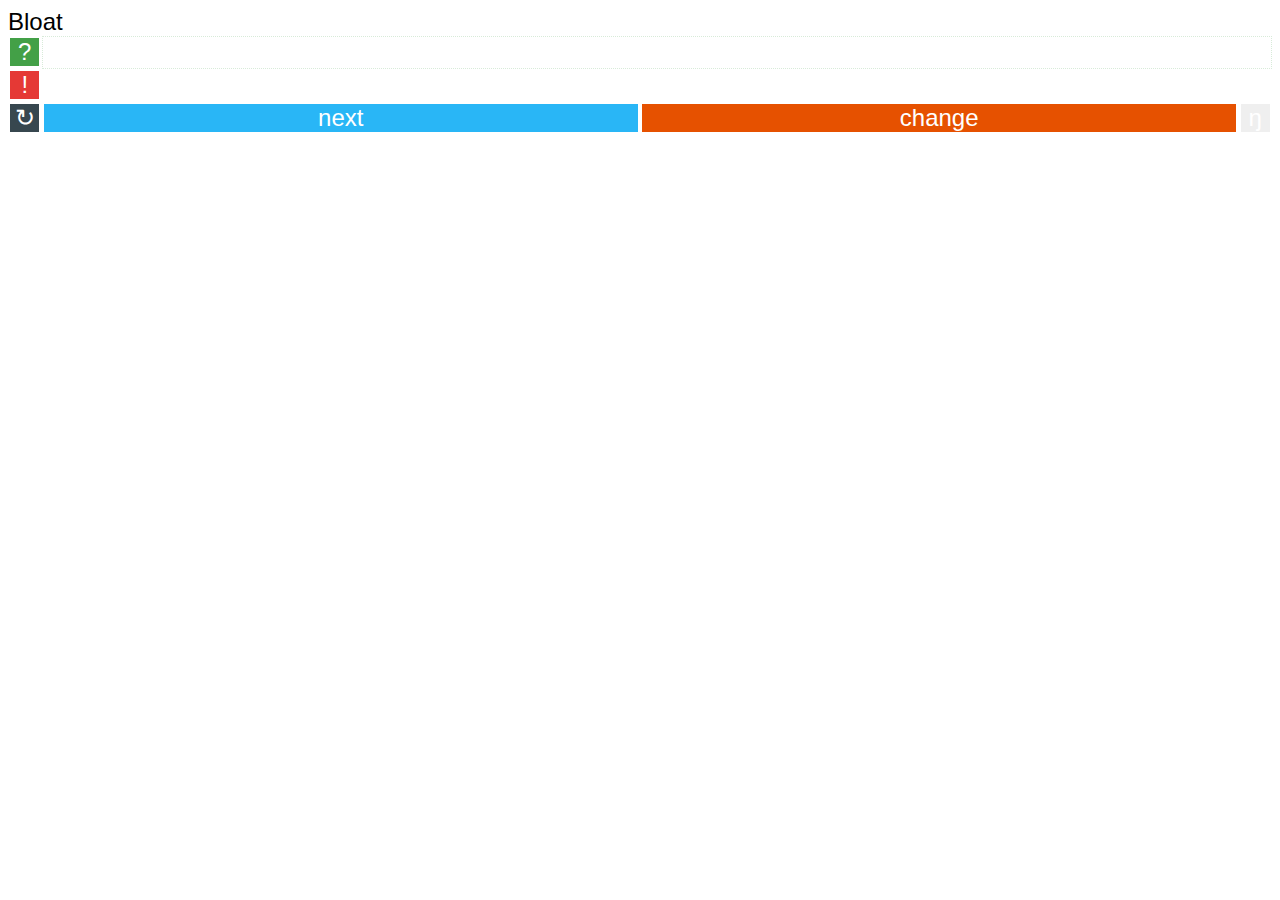
==== english/index.html @ 3dbec139 "blocks" ====
<!doctype html>
<html lang="en">
<head>
    <meta charset="UTF-8">
    <meta name="viewport" content="width=device-width, initial-scale=1.0">
    <title>&#331;</title>
    <meta charset="UTF-8">
    <link rel="stylesheet" href="style.css" type="text/css">
    <script src="jsdiff.js"></script>
    <script src="script.js"></script>
</head>
<body>
<div class="row">
    <div id="originalText"></div>
</div>
<div class="row">
    <button id="hintButton" class="col-1" onclick="hint()">?</button>
    <div spellcheck="false"
         contenteditable="true"
         id="typedAnswer"
         onfocus="this.innerHTML=this.dataset.content?this.dataset.content:''"
         onkeyup="this.dataset.content=this.innerHTML" class="col-0"></div>
</div>
<div class="row">
    <button id="answerButton" class="col-1">!</button>
    <div id="answer" class="hide col-0"></div>
</div>
<div class="row">
    <button id="eraseCookie" class="col-1" onclick="eraseCookie('shown'); location.reload(true)">&#x21bb;</button>
    <button id="nextQuestion" class="col-0" onclick="fetchData()">next</button>
    <button id="changeBlock" class="col-0" onclick="changeBlock()">change</button>
    <button id="setup" class="col-1">&#331;</button>
</div>
<div id="thumbsUp" class="hide">&#128077;</div>
</body>
</html>
---- english/style.css ----
code {
    white-space: pre;
    word-break: normal;
    word-wrap: normal;
}

div.hide {
    display: none !important;
}

.row {
    display: flex;
    min-width: 10em;
    min-height: 1.6em;
}

.row::after {
    content: "";
    clear: both;
    display: block;
}

.col-1 {
    flex: 0 0 1.2em;
}

.col-0 {
    flex: auto;
    min-width: 6em;
}

button {
    font-size: 1.5em;
    width: 1em;
    min-width: 1em;
    color: white;
    border: 0;
    margin: 0.1em;
    padding: 0;
}

button#hintButton {
    background-color: rgba(67, 160, 71, 1)
}

button#answerButton {
    background-color: rgba(229, 57, 53, 1)
}

button#eraseCookie {
    background-color: rgba(55, 71, 79, 1)
}

button#nextQuestion {
    background-color: rgba(41,182,246 ,1)
}

button#changeBlock {
    background-color: rgba(230,81,0 ,1)
}

div#typedAnswer {
    border: 1px dotted rgba(67, 160, 71, 0.2);
}

div#answer {
    border: 1px dotted rgba(229, 57, 53, 0.2);
    border-top-width: 0;
}

div#typedAnswer, div#answer, div#originalText {
    font-size: 1.5em;
    font-family: "Trebuchet MS", sans-serif;
}

del {
    background: #FFE6E6;
    text-decoration: line-through;
}

#thumbsUp {
    font-size: 5em;
    display: flex;
    align-items: center;
    justify-content: center;
    position: fixed;
    top: 0;
    left: 0;
    width: 100%;
    height: 100%;
    overflow: hidden;
}
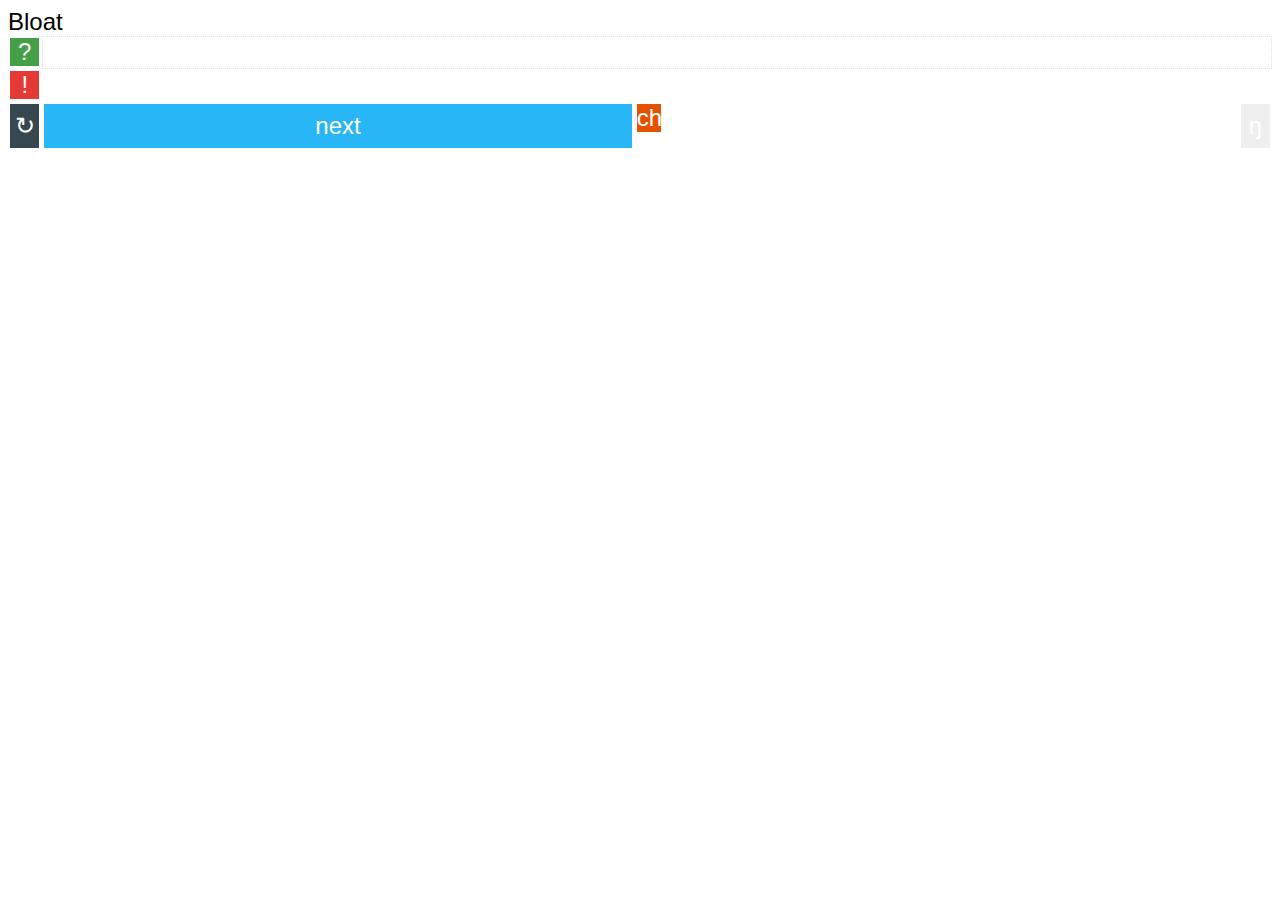
==== commit be5b64f3: "new diff" ====
--- a/english/index.html
+++ b/english/index.html
@@ -6,29 +6,32 @@
     <title>&#331;</title>
     <meta charset="UTF-8">
     <link rel="stylesheet" href="style.css" type="text/css">
-    <script src="jsdiff.js"></script>
+    <script src="diff.min.js"></script>
     <script src="script.js"></script>
 </head>
 <body>
 <div class="row">
     <div id="originalText"></div>
 </div>
-<div class="row">
+<div class="row rowStretched">
     <button id="hintButton" class="col-1" onclick="hint()">?</button>
     <div spellcheck="false"
          contenteditable="true"
          id="typedAnswer"
-         onfocus="this.innerHTML=this.dataset.content?this.dataset.content:''"
-         onkeyup="this.dataset.content=this.innerHTML" class="col-0"></div>
+         onfocus="this.textContent=this.dataset.content?this.dataset.content:''"
+         onkeyup="this.dataset.content=this.textContent.replace(/(<([^>]+)>)/ig,'');" class="col-0"></div>
 </div>
-<div class="row">
+<div class="row rowStretched">
     <button id="answerButton" class="col-1">!</button>
     <div id="answer" class="hide col-0"></div>
 </div>
 <div class="row">
     <button id="eraseCookie" class="col-1" onclick="eraseCookie('shown'); location.reload(true)">&#x21bb;</button>
     <button id="nextQuestion" class="col-0" onclick="fetchData()">next</button>
-    <button id="changeBlock" class="col-0" onclick="changeBlock()">change</button>
+    <div id="blocks" class="col-0">
+            <button id="changeBlock" onclick="chooseBlock()">change</button>
+            <ul id="availableBlocks" class="hide"></ul>
+    </div>
     <button id="setup" class="col-1">&#331;</button>
 </div>
 <div id="thumbsUp" class="hide">&#128077;</div>
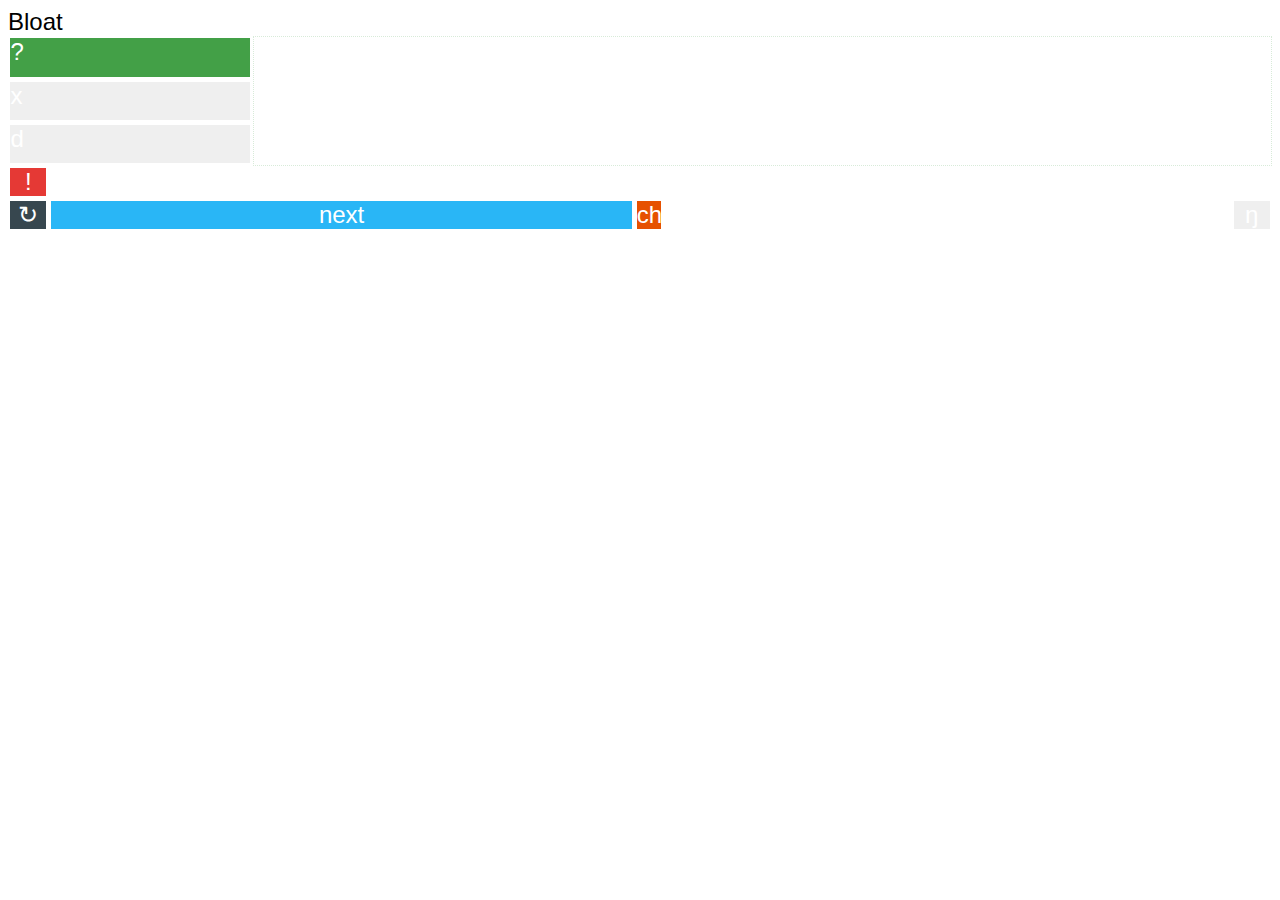
==== commit e2da28b9: "flex" ====
--- a/english/index.html
+++ b/english/index.html
@@ -6,34 +6,43 @@
     <title>&#331;</title>
     <meta charset="UTF-8">
     <link rel="stylesheet" href="style.css" type="text/css">
+    <link rel="stylesheet" href="flex.css" type="text/css">
     <script src="diff.min.js"></script>
     <script src="script.js"></script>
 </head>
 <body>
-<div class="row">
-    <div id="originalText"></div>
-</div>
-<div class="row rowStretched">
-    <button id="hintButton" class="col-1" onclick="hint()">?</button>
-    <div spellcheck="false"
-         contenteditable="true"
-         id="typedAnswer"
-         onfocus="this.textContent=this.dataset.content?this.dataset.content:''"
-         onkeyup="this.dataset.content=this.textContent.replace(/(<([^>]+)>)/ig,'');" class="col-0"></div>
-</div>
-<div class="row rowStretched">
-    <button id="answerButton" class="col-1">!</button>
-    <div id="answer" class="hide col-0"></div>
-</div>
-<div class="row">
-    <button id="eraseCookie" class="col-1" onclick="eraseCookie('shown'); location.reload(true)">&#x21bb;</button>
-    <button id="nextQuestion" class="col-0" onclick="fetchData()">next</button>
-    <div id="blocks" class="col-0">
+<section class="rowContainer">
+    <div class="row">
+        <div id="originalText"></div>
+    </div>
+    <div class="columnContainer row">
+        <div class="columnContainer">
+            <div class="rowContainer column column1em">
+                <button id="hintButton" class="row" onclick="hint()">?</button>
+                <button id="clearButton" class="row row1em" onclick="hint()">x</button>
+                <button id="replaceButton" class="row row1em" onclick="hint()">d</button>
+            </div>
+        </div>
+        <div class="column" spellcheck="false" contenteditable="true" id="typedAnswer"
+             onfocus="this.innerHTML=this.dataset.content?this.dataset.content.split('\n').forEach((line, i) => { i>0?`<div>${line}</div>`:line})''"
+             onkeyup="this.dataset.content=this.innerHTML.replace(/(<div>)/ig,'\n').replace(/(<([^>]+)>)/ig,'');"></div>
+    </div>
+    <div class="columnContainer row">
+        <button id="answerButton" class="column column1em">!</button>
+        <div id="answer" class="column hide"></div>
+    </div>
+    <div class="columnContainer row">
+
+        <button id="eraseCookie" class="column columnUp column1em"
+                onclick="eraseCookie('shown'); location.reload(true)">&#x21bb;</button>
+        <button id="nextQuestion" class="column columnUp" onclick="fetchData()">next</button>
+        <div id="blocks" class="rowContainer column">
             <button id="changeBlock" onclick="chooseBlock()">change</button>
             <ul id="availableBlocks" class="hide"></ul>
+        </div>
+        <button id="setup" class="column column1em columnUp">&#331;</button>
     </div>
-    <button id="setup" class="col-1">&#331;</button>
-</div>
+</section>
 <div id="thumbsUp" class="hide">&#128077;</div>
 </body>
-</html>+</html>
--- a/english/flex.css
+++ b/english/flex.css
@@ -0,0 +1,29 @@
+.rowContainer{
+    display: flex;
+    flex-direction: column;
+}
+
+.columnContainer{
+    display: flex;
+    flex-direction: row;
+}
+
+.column {
+    flex: 1 1 auto;
+}
+
+.column1em {
+    flex: 0 0 1.5em !important;
+}
+
+.row {
+    flex: 1 1 auto;
+}
+
+.row1em {
+    flex: 0 1 1em !important;
+}
+
+.columnUp {
+    align-self: flex-start !important;
+}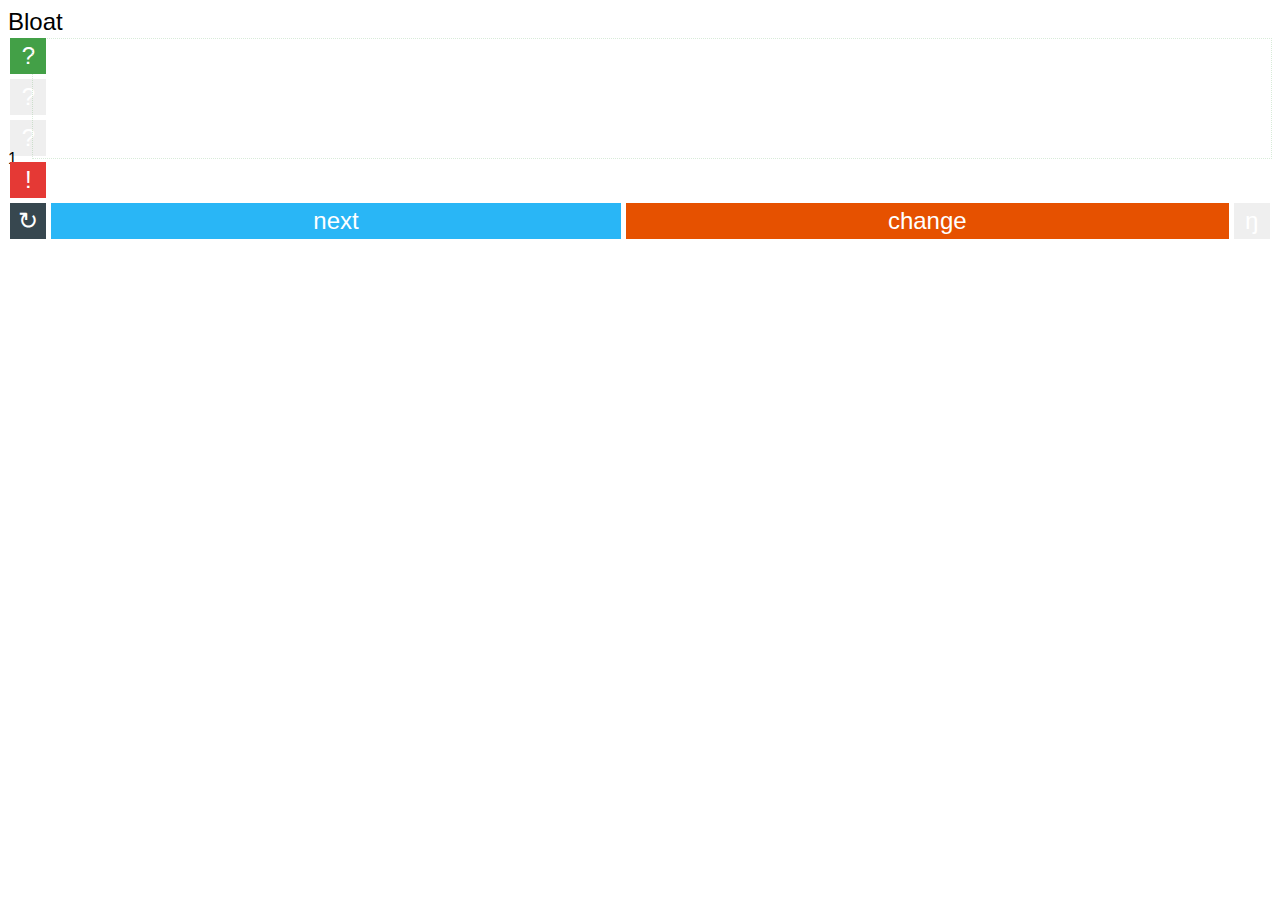
==== commit 53943c64: "flex" ====
--- a/english/index.html
+++ b/english/index.html
@@ -6,43 +6,37 @@
     <title>&#331;</title>
     <meta charset="UTF-8">
     <link rel="stylesheet" href="style.css" type="text/css">
-    <link rel="stylesheet" href="flex.css" type="text/css">
     <script src="diff.min.js"></script>
     <script src="script.js"></script>
 </head>
 <body>
-<section class="rowContainer">
-    <div class="row">
-        <div id="originalText"></div>
+<div class="row">
+    <div id="originalText"></div>
+</div>
+<div class="row rowStretched">
+    <div class="col-1">
+        <button id="hintButton" onclick="hint()">?</button>
+        <button id="hintButton1" onclick="hint()">?</button>
+        <button id="hintButton2" onclick="hint()">?</button>
+        <div style="line-height: 1px; height: 1px">1</div>
     </div>
-    <div class="columnContainer row">
-        <div class="columnContainer">
-            <div class="rowContainer column column1em">
-                <button id="hintButton" class="row" onclick="hint()">?</button>
-                <button id="clearButton" class="row row1em" onclick="hint()">x</button>
-                <button id="replaceButton" class="row row1em" onclick="hint()">d</button>
-            </div>
-        </div>
-        <div class="column" spellcheck="false" contenteditable="true" id="typedAnswer"
-             onfocus="this.innerHTML=this.dataset.content?this.dataset.content.split('\n').forEach((line, i) => { i>0?`<div>${line}</div>`:line})''"
-             onkeyup="this.dataset.content=this.innerHTML.replace(/(<div>)/ig,'\n').replace(/(<([^>]+)>)/ig,'');"></div>
-    </div>
-    <div class="columnContainer row">
-        <button id="answerButton" class="column column1em">!</button>
-        <div id="answer" class="column hide"></div>
-    </div>
-    <div class="columnContainer row">
-
-        <button id="eraseCookie" class="column columnUp column1em"
-                onclick="eraseCookie('shown'); location.reload(true)">&#x21bb;</button>
-        <button id="nextQuestion" class="column columnUp" onclick="fetchData()">next</button>
-        <div id="blocks" class="rowContainer column">
+    <div spellcheck="false" contenteditable="true" id="typedAnswer"
+         onfocus="this.innerHTML=this.dataset.content?this.dataset.content:''"
+         onkeyup="this.dataset.content=this.textContent.replace(/(<([^>]+)>)/ig,'');" class="col-0"></div>
+</div>
+<div class="row rowStretched">
+    <button id="answerButton" class="col-1">!</button>
+    <div id="answer" class="hide col-0"></div>
+</div>
+<div class="row">
+    <button id="eraseCookie" class="col-1" onclick="eraseCookie('shown'); location.reload(true)">&#x21bb;</button>
+    <button id="nextQuestion" class="col-0" onclick="fetchData()">next</button>
+    <div id="blocks" class="col-0">
             <button id="changeBlock" onclick="chooseBlock()">change</button>
             <ul id="availableBlocks" class="hide"></ul>
-        </div>
-        <button id="setup" class="column column1em columnUp">&#331;</button>
     </div>
-</section>
+    <button id="setup" class="col-1">&#331;</button>
+</div>
 <div id="thumbsUp" class="hide">&#128077;</div>
 </body>
-</html>
+</html>--- a/english/style.css
+++ b/english/style.css
@@ -1,17 +1,20 @@
-code {
-    white-space: pre;
-    word-break: normal;
-    word-wrap: normal;
+* {
+    font-family: "Trebuchet MS", sans-serif;
 }
 
-div.hide {
+.hide {
     display: none !important;
 }
 
 .row {
     display: flex;
     min-width: 10em;
-    min-height: 1.6em;
+    min-height: 1.5em;
+    align-items: flex-start;
+}
+
+.rowStretched {
+    align-items: stretch !important;
 }
 
 .row::after {
@@ -21,22 +24,39 @@
 }
 
 .col-1 {
-    flex: 0 0 1.2em;
+    flex: 0 0 1.5em;
+    min-width: 1.5em;
 }
 
 .col-0 {
     flex: auto;
-    min-width: 6em;
 }
 
 button {
     font-size: 1.5em;
-    width: 1em;
-    min-width: 1em;
+    min-width: 1.5em;
+    min-height: 1.5em;
     color: white;
     border: 0;
     margin: 0.1em;
     padding: 0;
+}
+
+ul {
+    background-color: rgb(230,81,0);
+    margin: 0;
+    padding: 0.5em 0;;
+    list-style-type: none;
+    color: white;
+}
+
+ul>* {
+    margin-top: 0.5em;
+    text-align: center;
+}
+
+#blocks {
+    margin: 0.15em;
 }
 
 button#hintButton {
@@ -48,7 +68,7 @@
 }
 
 button#eraseCookie {
-    background-color: rgba(55, 71, 79, 1)
+    background-color: rgba(55, 71, 79, 1);
 }
 
 button#nextQuestion {
@@ -56,11 +76,17 @@
 }
 
 button#changeBlock {
-    background-color: rgba(230,81,0 ,1)
+    background-color: rgba(230,81,0 ,1);
+    width: 100%;
+    margin: 0 !important;
 }
 
 div#typedAnswer {
     border: 1px dotted rgba(67, 160, 71, 0.2);
+    margin-top: 2px;
+    min-height: 1.42em !important;
+    line-height: 1.4em;
+    white-space: pre-wrap;
 }
 
 div#answer {
@@ -70,12 +96,16 @@
 
 div#typedAnswer, div#answer, div#originalText {
     font-size: 1.5em;
-    font-family: "Trebuchet MS", sans-serif;
 }
 
 del {
-    background: #FFE6E6;
+    background: rgba(255,205,210 ,1);
     text-decoration: line-through;
+}
+
+ins {
+    background-color: rgba(220,237,200 ,1);
+    color: rgba(156,204,101 ,1);
 }
 
 #thumbsUp {
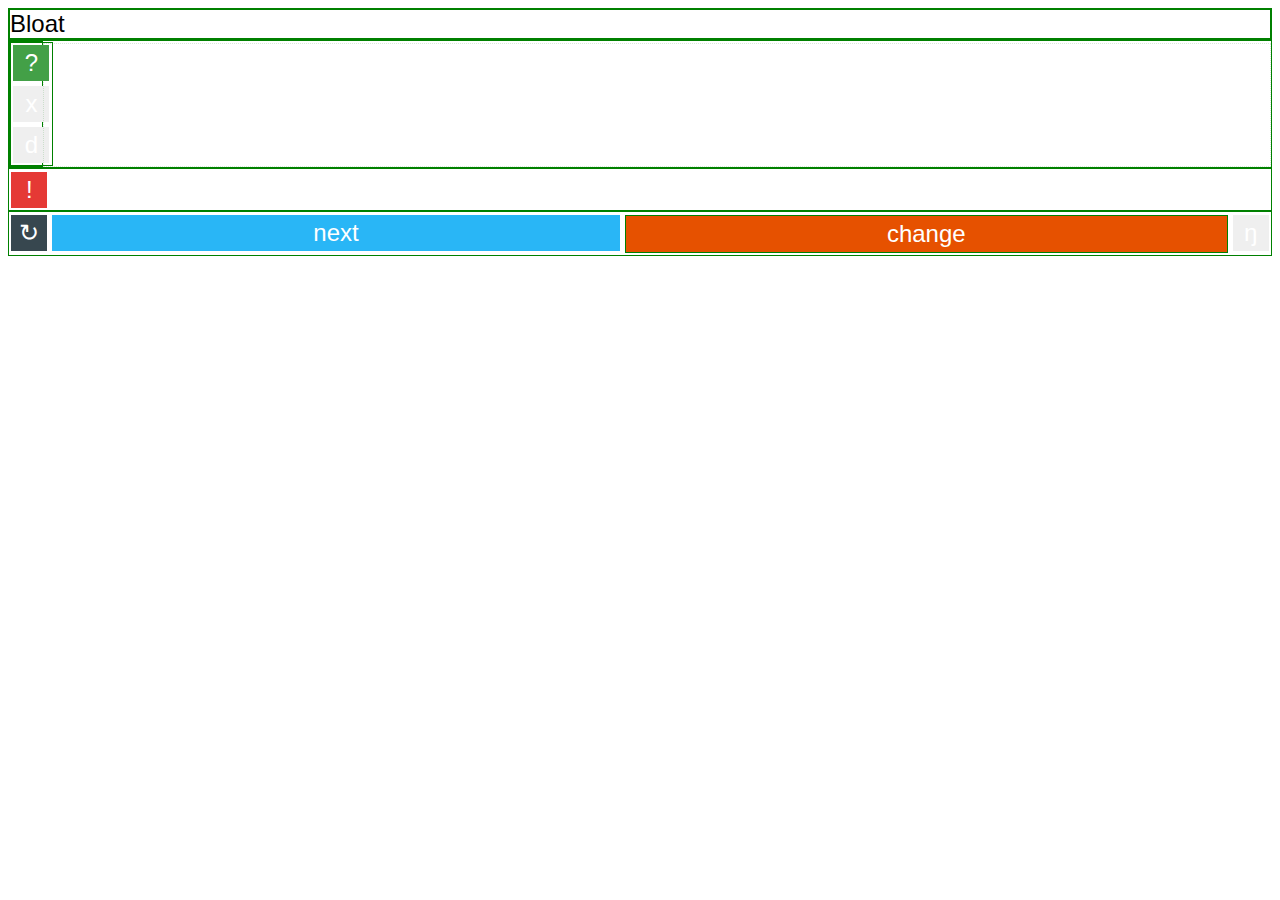
==== commit 674a9791: "flex" ====
--- a/english/index.html
+++ b/english/index.html
@@ -6,37 +6,42 @@
     <title>&#331;</title>
     <meta charset="UTF-8">
     <link rel="stylesheet" href="style.css" type="text/css">
+    <link rel="stylesheet" href="flex.css" type="text/css">
     <script src="diff.min.js"></script>
     <script src="script.js"></script>
 </head>
 <body>
-<div class="row">
-    <div id="originalText"></div>
-</div>
-<div class="row rowStretched">
-    <div class="col-1">
-        <button id="hintButton" onclick="hint()">?</button>
-        <button id="hintButton1" onclick="hint()">?</button>
-        <button id="hintButton2" onclick="hint()">?</button>
-        <div style="line-height: 1px; height: 1px">1</div>
+<section class="rowContainer">
+    <div class="row">
+        <div id="originalText"></div>
     </div>
-    <div spellcheck="false" contenteditable="true" id="typedAnswer"
-         onfocus="this.innerHTML=this.dataset.content?this.dataset.content:''"
-         onkeyup="this.dataset.content=this.textContent.replace(/(<([^>]+)>)/ig,'');" class="col-0"></div>
-</div>
-<div class="row rowStretched">
-    <button id="answerButton" class="col-1">!</button>
-    <div id="answer" class="hide col-0"></div>
-</div>
-<div class="row">
-    <button id="eraseCookie" class="col-1" onclick="eraseCookie('shown'); location.reload(true)">&#x21bb;</button>
-    <button id="nextQuestion" class="col-0" onclick="fetchData()">next</button>
-    <div id="blocks" class="col-0">
+    <div class="columnContainer row">
+        <div class="columnContainer column column1em" style="width: 2em; flex: 0 1 2em">
+            <div class="rowContainer">
+                <button id="hintButton" class="row" onclick="hint()">?</button>
+                <button id="clearButton" class="row row1em" onclick="hint()">x</button>
+                <button id="replaceButton" class="row row1em" onclick="hint()">d</button>
+            </div>
+        </div>
+        <div class="column" spellcheck="false" contenteditable="true" id="typedAnswer"
+             onfocus="this.innerHTML=this.dataset.content?this.dataset.content.split('\n').forEach((line, i) => { i>0?`<div>${line}</div>`:line})''"
+             onkeyup="this.dataset.content=this.innerHTML.replace(/(<div>)/ig,'\n').replace(/(<([^>]+)>)/ig,'');"></div>
+    </div>
+    <div class="columnContainer row">
+        <button id="answerButton" class="column column1em">!</button>
+        <div id="answer" class="column hide"></div>
+    </div>
+    <div class="columnContainer row">
+
+        <button id="eraseCookie" class="column columnUp column1em" onclick="eraseCookie('shown'); location.reload(true)">&#x21bb;</button>
+        <button id="nextQuestion" class="column columnUp" onclick="fetchData()">next</button>
+        <div id="blocks" class="rowContainer column">
             <button id="changeBlock" onclick="chooseBlock()">change</button>
             <ul id="availableBlocks" class="hide"></ul>
+        </div>
+        <button id="setup" class="column column1em columnUp">&#331;</button>
     </div>
-    <button id="setup" class="col-1">&#331;</button>
-</div>
+</section>
 <div id="thumbsUp" class="hide">&#128077;</div>
 </body>
-</html>+</html>
--- a/english/style.css
+++ b/english/style.css
@@ -6,30 +6,8 @@
     display: none !important;
 }
 
-.row {
-    display: flex;
-    min-width: 10em;
-    min-height: 1.5em;
-    align-items: flex-start;
-}
-
-.rowStretched {
-    align-items: stretch !important;
-}
-
-.row::after {
-    content: "";
-    clear: both;
-    display: block;
-}
-
-.col-1 {
-    flex: 0 0 1.5em;
-    min-width: 1.5em;
-}
-
-.col-0 {
-    flex: auto;
+div {
+    border: 1px solid green;
 }
 
 button {
--- a/english/flex.css
+++ b/english/flex.css
@@ -0,0 +1,30 @@
+.rowContainer{
+    display: flex;
+    flex-direction: column;
+}
+
+.columnContainer{
+    display: flex;
+    flex-direction: row;
+    align-items: stretch !important;
+}
+
+.column {
+    flex: 1 1 auto;
+}
+
+.column1em {
+    flex: 0 1 1.5em !important;
+}
+
+.row {
+    flex: 1 1 auto;
+}
+
+.row1em {
+    flex: 0 1 1em !important;
+}
+
+.columnUp {
+    align-self: flex-start !important;
+}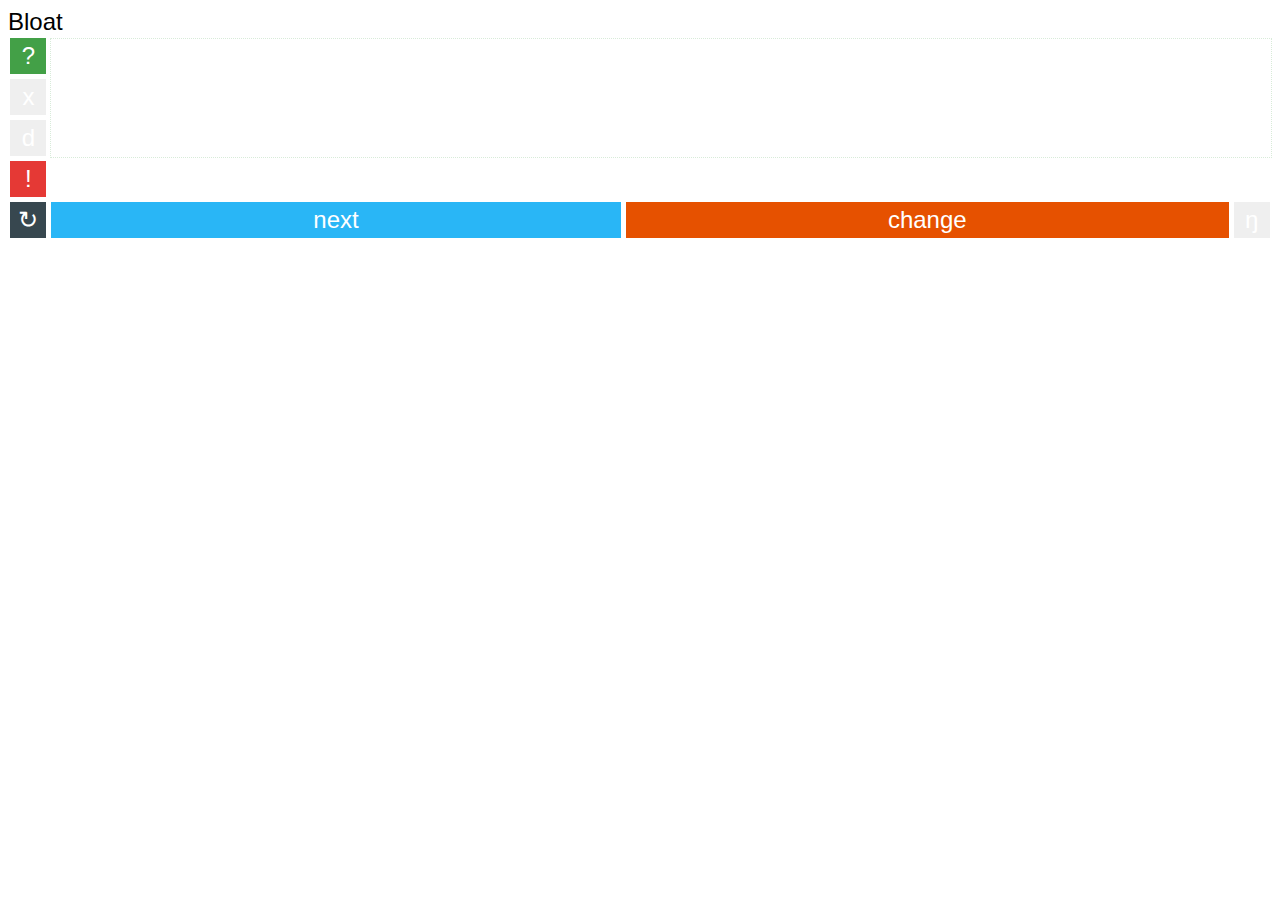
==== commit 6ac1d636: "flex" ====
--- a/english/index.html
+++ b/english/index.html
@@ -16,7 +16,7 @@
         <div id="originalText"></div>
     </div>
     <div class="columnContainer row">
-        <div class="columnContainer column column1em" style="width: 2em; flex: 0 1 2em">
+        <div class="columnContainer column column1em columnWithRowWebKit">
             <div class="rowContainer">
                 <button id="hintButton" class="row" onclick="hint()">?</button>
                 <button id="clearButton" class="row row1em" onclick="hint()">x</button>
@@ -24,8 +24,8 @@
             </div>
         </div>
         <div class="column" spellcheck="false" contenteditable="true" id="typedAnswer"
-             onfocus="this.innerHTML=this.dataset.content?this.dataset.content.split('\n').forEach((line, i) => { i>0?`<div>${line}</div>`:line})''"
-             onkeyup="this.dataset.content=this.innerHTML.replace(/(<div>)/ig,'\n').replace(/(<([^>]+)>)/ig,'');"></div>
+             onfocus="this.innerHTML=this.dataset.content?this.dataset.content:''"
+             onkeyup="this.dataset.content=this.innerHTML.replace(/(<([^>]+)>)/ig,'');"></div>
     </div>
     <div class="columnContainer row">
         <button id="answerButton" class="column column1em">!</button>
--- a/english/style.css
+++ b/english/style.css
@@ -4,10 +4,6 @@
 
 .hide {
     display: none !important;
-}
-
-div {
-    border: 1px solid green;
 }
 
 button {
@@ -64,7 +60,6 @@
     margin-top: 2px;
     min-height: 1.42em !important;
     line-height: 1.4em;
-    white-space: pre-wrap;
 }
 
 div#answer {
--- a/english/flex.css
+++ b/english/flex.css
@@ -6,7 +6,6 @@
 .columnContainer{
     display: flex;
     flex-direction: row;
-    align-items: stretch !important;
 }
 
 .column {
@@ -15,6 +14,11 @@
 
 .column1em {
     flex: 0 1 1.5em !important;
+}
+
+.columnWithRowWebKit {
+    flex: 0 1 1.5em !important;
+    -webkit-flex: 0 1 2.6em !important;
 }
 
 .row {
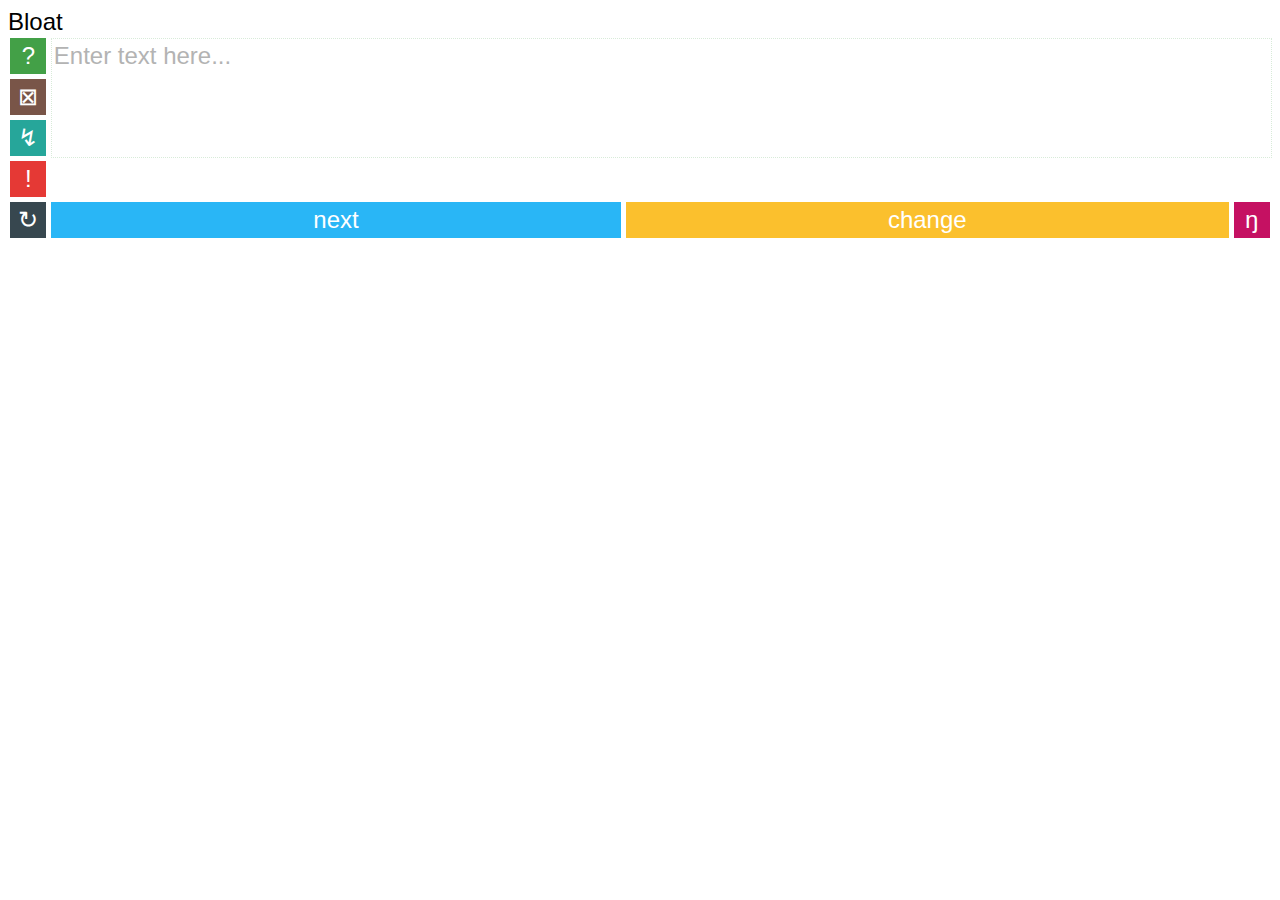
==== commit 4fb9cbfb: "flex" ====
--- a/english/index.html
+++ b/english/index.html
@@ -6,6 +6,7 @@
     <title>&#331;</title>
     <meta charset="UTF-8">
     <link rel="stylesheet" href="style.css" type="text/css">
+    <link rel="stylesheet" href="buttons.css" type="text/css">
     <link rel="stylesheet" href="flex.css" type="text/css">
     <script src="diff.min.js"></script>
     <script src="script.js"></script>
@@ -16,14 +17,16 @@
         <div id="originalText"></div>
     </div>
     <div class="columnContainer row">
-        <div class="columnContainer column column1em columnWithRowWebKit">
+        <div class="columnContainer column columnWithRowWebKit">
             <div class="rowContainer">
                 <button id="hintButton" class="row" onclick="hint()">?</button>
-                <button id="clearButton" class="row row1em" onclick="hint()">x</button>
-                <button id="replaceButton" class="row row1em" onclick="hint()">d</button>
+                <button id="clearButton" class="row row1em" onclick="hint()">&#x22A0;</button>
+                <button id="replaceButton" class="row row1em" onclick="hint()">&#x21af;</button>
             </div>
         </div>
         <div class="column" spellcheck="false" contenteditable="true" id="typedAnswer"
+             data-placeholder="Enter text here..."
+             onblur="window.dispatchEvent(new Event('resize'));"
              onfocus="this.innerHTML=this.dataset.content?this.dataset.content:''"
              onkeyup="this.dataset.content=this.innerHTML.replace(/(<([^>]+)>)/ig,'');"></div>
     </div>
--- a/english/style.css
+++ b/english/style.css
@@ -16,8 +16,8 @@
     padding: 0;
 }
 
-ul {
-    background-color: rgb(230,81,0);
+ul#availableBlocks {
+    background-color: rgb(251,192,45);
     margin: 0;
     padding: 0.5em 0;;
     list-style-type: none;
@@ -33,33 +33,18 @@
     margin: 0.15em;
 }
 
-button#hintButton {
-    background-color: rgba(67, 160, 71, 1)
+div#typedAnswer {
+    border: 1px dotted rgba(67, 160, 71, 0.2);
+    margin: 2px 0 0 2px;
+    min-height: 1.42em !important;
+    line-height: 1.4em;
 }
 
-button#answerButton {
-    background-color: rgba(229, 57, 53, 1)
-}
-
-button#eraseCookie {
-    background-color: rgba(55, 71, 79, 1);
-}
-
-button#nextQuestion {
-    background-color: rgba(41,182,246 ,1)
-}
-
-button#changeBlock {
-    background-color: rgba(230,81,0 ,1);
-    width: 100%;
-    margin: 0 !important;
-}
-
-div#typedAnswer {
-    border: 1px dotted rgba(67, 160, 71, 0.2);
-    margin-top: 2px;
-    min-height: 1.42em !important;
-    line-height: 1.4em;
+div[data-placeholder]:empty:not(:focus):before {
+    content: attr(data-placeholder);
+    float: left;
+    margin-left: 2px;
+    color: #b3b3b3;
 }
 
 div#answer {
--- a/english/buttons.css
+++ b/english/buttons.css
@@ -0,0 +1,32 @@
+button#hintButton {
+    background-color: rgb(67,160,71)
+}
+
+button#answerButton {
+    background-color: rgb(229,57,53)
+}
+
+button#eraseCookie {
+    background-color: rgb(55,71,79);
+}
+
+button#nextQuestion {
+    background-color: rgb(41,182,246)
+}
+
+button#changeBlock {
+    background-color: rgb(251,192,45);
+    width: 100%;
+    margin: 0 !important;
+}
+
+button#clearButton {
+    background-color: rgb(121,85,72);
+}
+
+button#replaceButton {
+    background-color: rgb(38,166,154);
+}
+button#setup {
+    background-color: rgb(197,17,98);
+}--- a/english/flex.css
+++ b/english/flex.css
@@ -16,9 +16,8 @@
     flex: 0 1 1.5em !important;
 }
 
-.columnWithRowWebKit {
-    flex: 0 1 1.5em !important;
-    -webkit-flex: 0 1 2.6em !important;
+.columnContainer.column {
+    flex: 0 0 auto;
 }
 
 .row {
